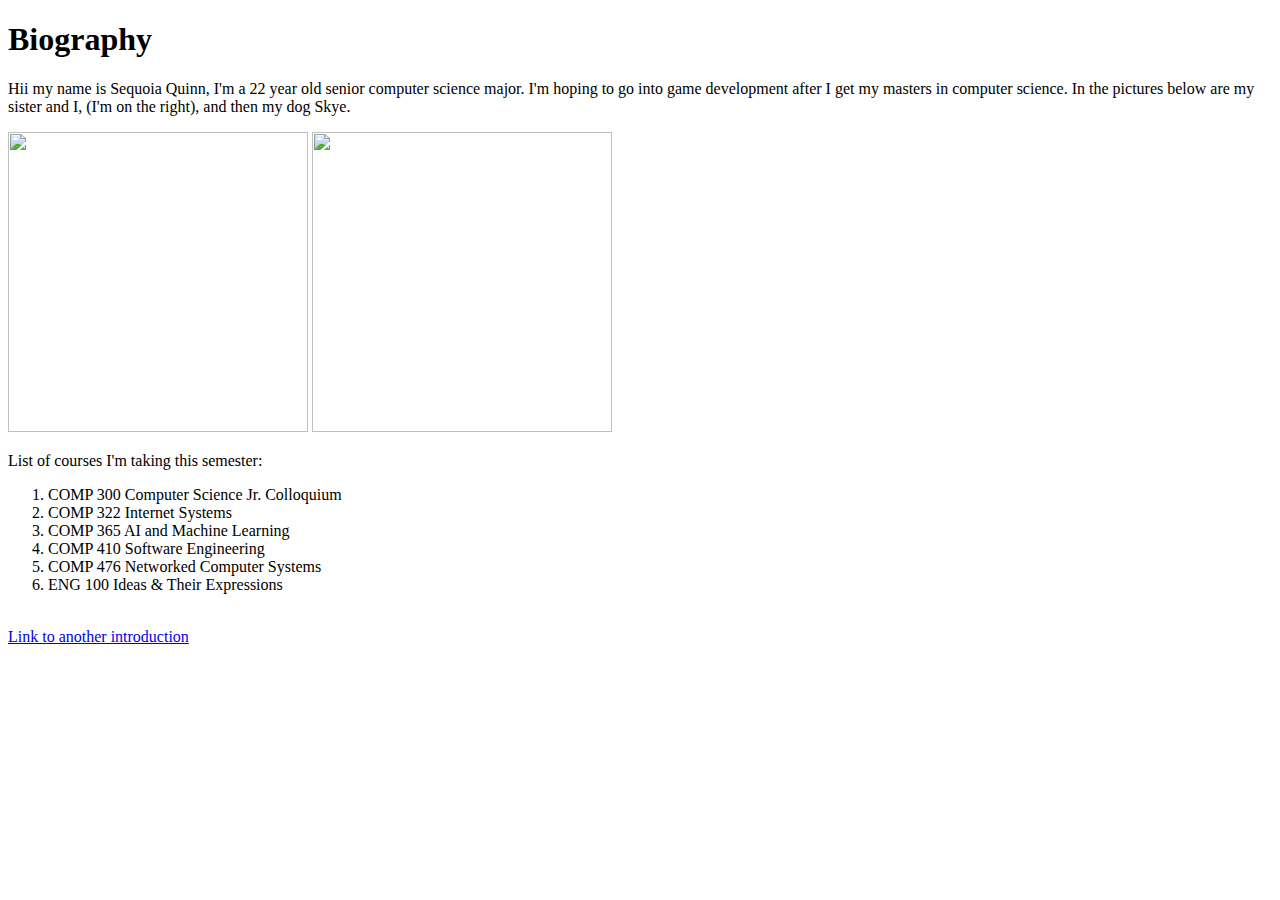
==== index.html @ fa76c360 "Create index.html" ====
<!DOCTYPE html>
<html>
<head>
<title>Index</title>
</head>
<body>

<h1>Biography</h1>
<p>Hii my name is Sequoia Quinn, I'm a 22 year old senior computer science major. I'm hoping to go into game development after I get my masters in computer science. In the pictures below are my sister and I, (I'm on the right), and then my dog Skye. </p>

<img src="C:\Users\Mssou\OneDrive\Pictures\IMG_1541.jpg" width="300" height="300">
<img src="C:\Users\Mssou\OneDrive\Pictures\IMG_5310.jpg" width="300" height="300">

<br /> 
<p>List of courses I'm taking this semester:</p>
<ol>
    <li>COMP 300 Computer Science Jr. Colloquium </li>
    <li>COMP 322 Internet Systems </li>
    <li>COMP 365 AI and Machine Learning </li>
    <li>COMP 410 Software Engineering </li>
    <li>COMP 476 Networked Computer Systems </li>
    <li>ENG 100 Ideas & Their Expressions </li>
</ol>

<br />

<a href="C:\Users\Mssou\OneDrive\Documents\ALLHTMLFILES\introduction.html"> Link to another introduction </a>

</body>
</html>
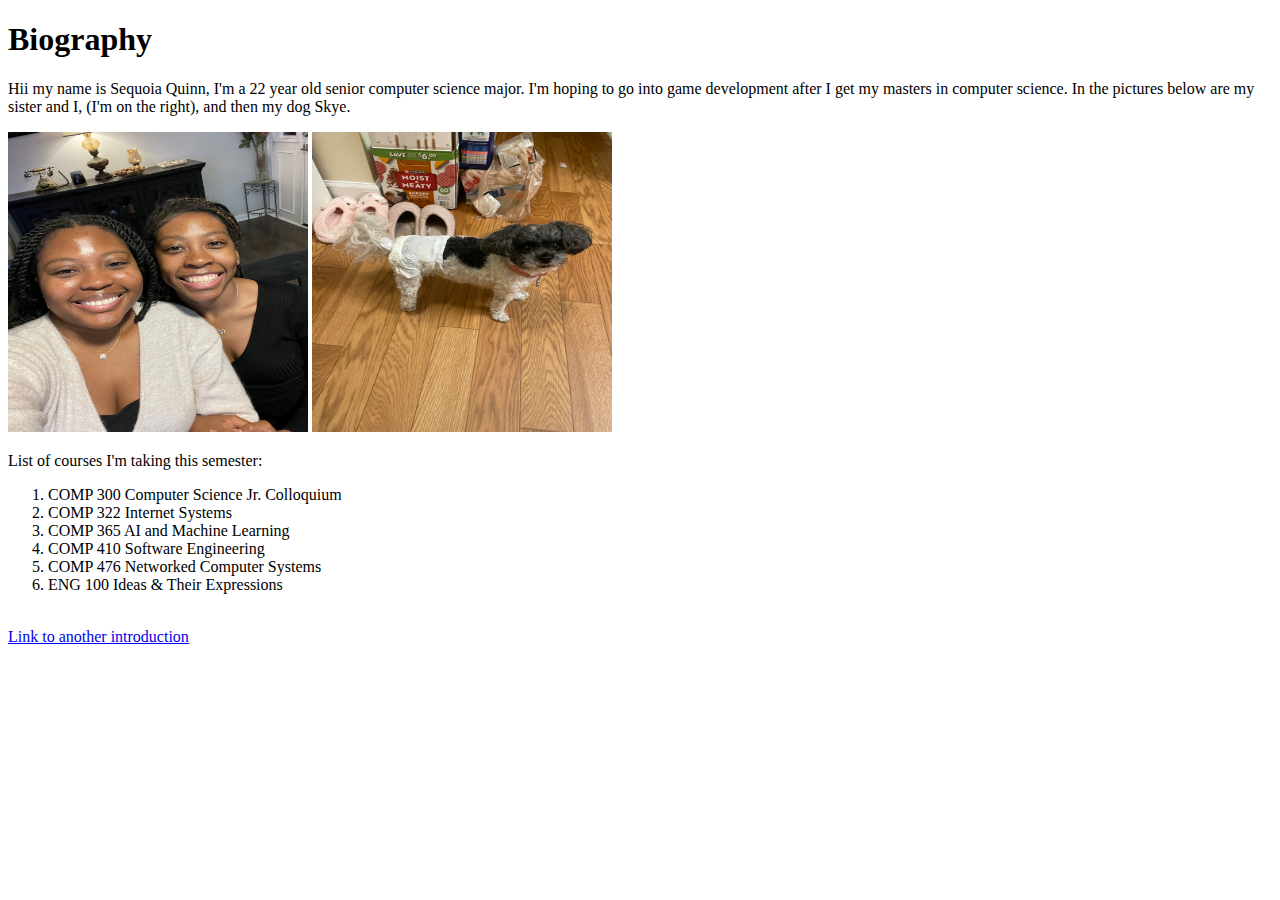
==== commit acb595ec: "Update index.html" ====
--- a/index.html
+++ b/index.html
@@ -8,8 +8,8 @@
 <h1>Biography</h1>
 <p>Hii my name is Sequoia Quinn, I'm a 22 year old senior computer science major. I'm hoping to go into game development after I get my masters in computer science. In the pictures below are my sister and I, (I'm on the right), and then my dog Skye. </p>
 
-<img src="C:\Users\Mssou\OneDrive\Pictures\IMG_1541.jpg" width="300" height="300">
-<img src="C:\Users\Mssou\OneDrive\Pictures\IMG_5310.jpg" width="300" height="300">
+<img src="IMG_1541.jpg" width="300" height="300">
+<img src="IMG_5310.jpg" width="300" height="300">
 
 <br /> 
 <p>List of courses I'm taking this semester:</p>
@@ -24,7 +24,7 @@
 
 <br />
 
-<a href="C:\Users\Mssou\OneDrive\Documents\ALLHTMLFILES\introduction.html"> Link to another introduction </a>
+<a href="introduction.html"> Link to another introduction </a>
 
 </body>
-</html>+</html>
